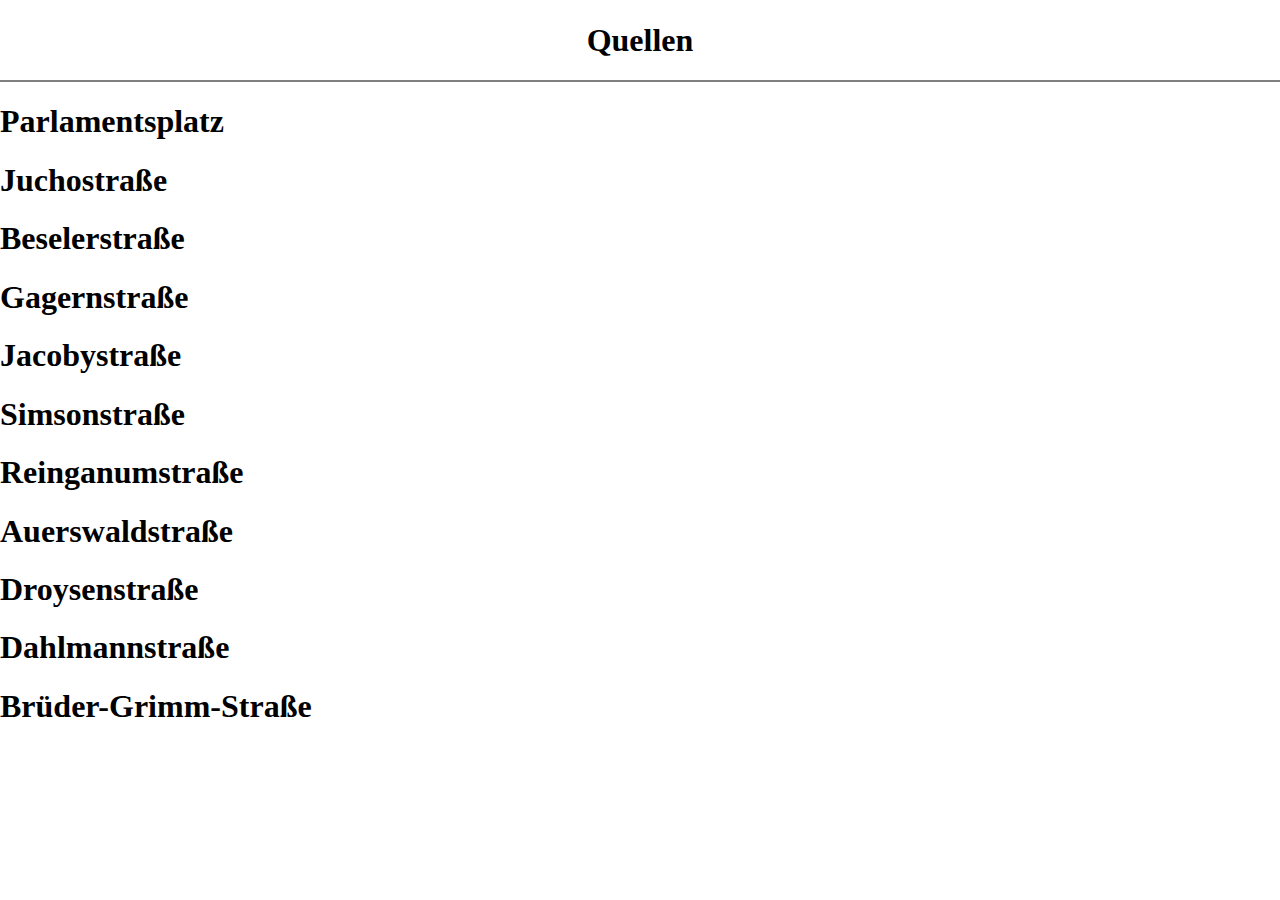
==== quellen/quellen.html @ abe3cc9b "Einfügen der Straßen und Quellen" ====
<!DOCTYPE html>
<html lang="de">
<head>
    <meta charset="UTF-8">
    <meta name="viewport" content="width=device-width, initial-scale=1.0">
    <link rel="stylesheet" href="style.css">
    <title>Quellen</title>
</head>
<body>
    <div class="header">
        <h1>Quellen</h1>
    </div>
    
    <div class="hauptteil">
        <h1>Parlamentsplatz</h1>
        <p></p>

        <h1>Juchostraße</h1>
        <p></p>

        <h1>Beselerstraße</h1>
        <p></p>

        <h1>Gagernstraße</h1>
        <p></p>

        <h1>Jacobystraße</h1>
        <p></p>

        <h1>Simsonstraße</h1>
        <p></p>

        <h1>Reinganumstraße</h1>
        <p></p>

        <h1>Auerswaldstraße</h1>
        <p></p>


        <h1>Droysenstraße</h1>
        <p></p>


        <h1>Dahlmannstraße</h1>
        <p></p>
        <h1>Brüder-Grimm-Straße</h1>
        <p></p>

    </div>


</body>
</html>
---- quellen/style.css ----
body {
    margin: 0;
}

.header {
    height: 80px;
    width: 100vw;
    display: flex;
    justify-content: center;
    align-items: center;
    background-color: white;
    border-bottom: 2px solid grey;
}

.header h1 {
    margin: 0;
}
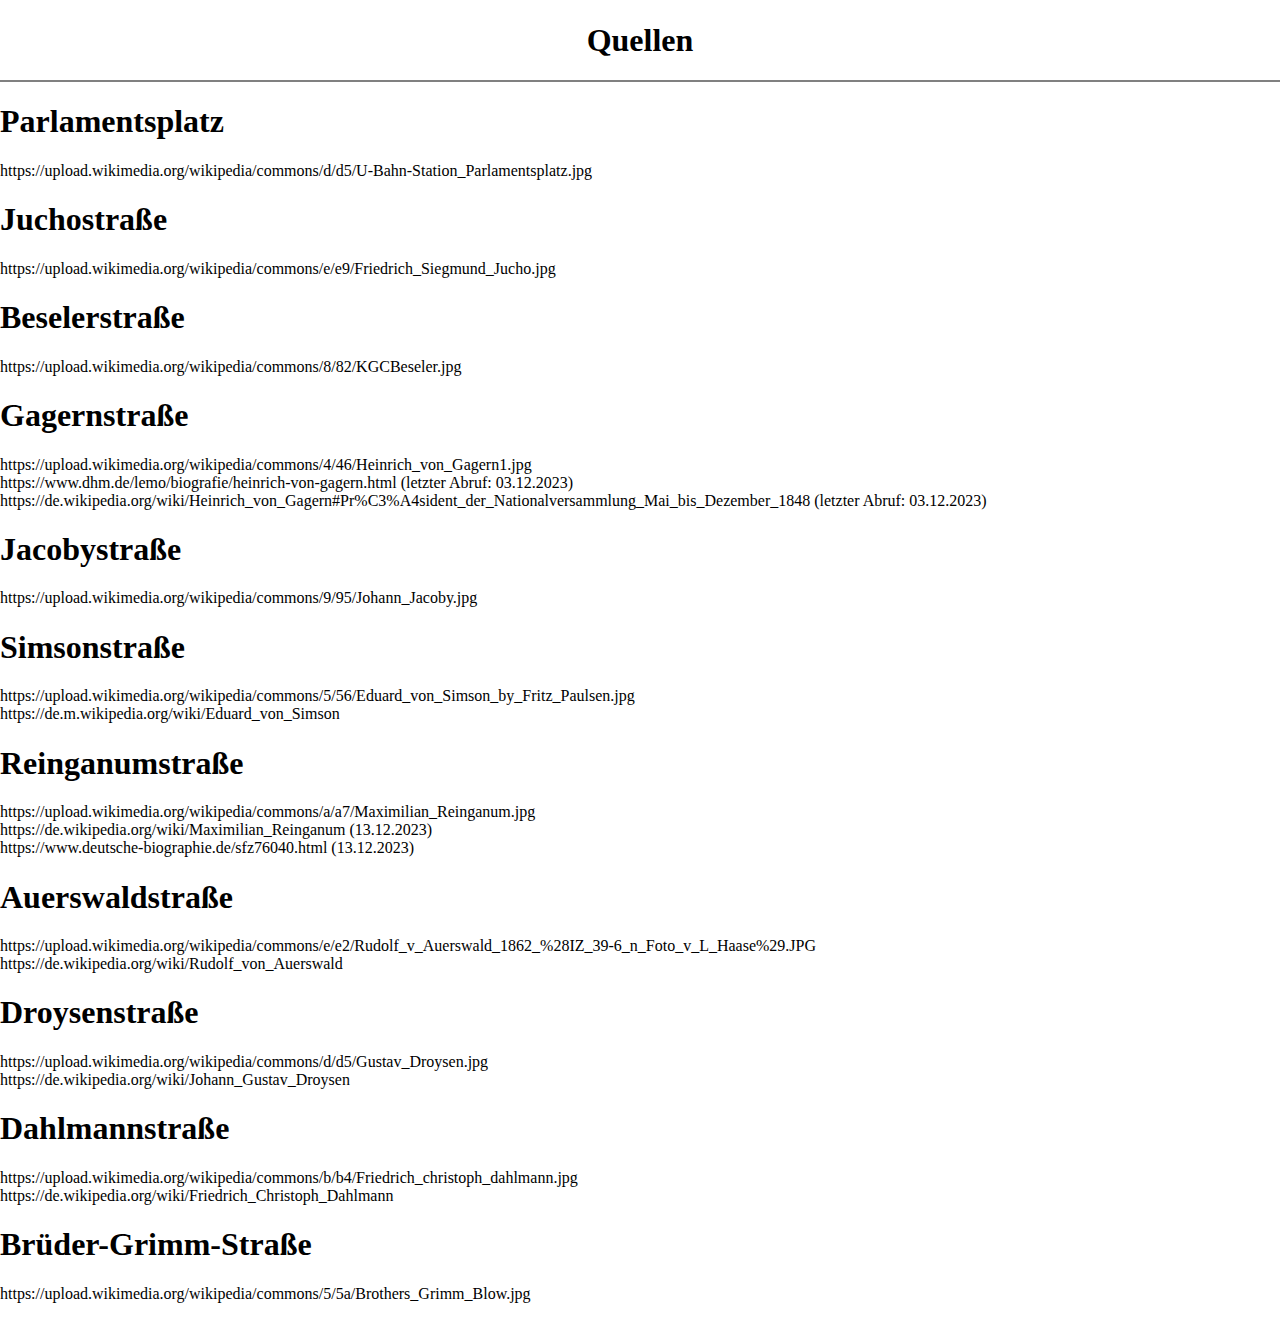
==== commit 701adc01: "Quellen hinzufügen" ====
--- a/quellen/quellen.html
+++ b/quellen/quellen.html
@@ -13,38 +13,83 @@
     
     <div class="hauptteil">
         <h1>Parlamentsplatz</h1>
-        <p></p>
+        <p>
+            https://upload.wikimedia.org/wikipedia/commons/d/d5/U-Bahn-Station_Parlamentsplatz.jpg
+
+        </p>
 
         <h1>Juchostraße</h1>
-        <p></p>
+        <p>
+            https://upload.wikimedia.org/wikipedia/commons/e/e9/Friedrich_Siegmund_Jucho.jpg
+        </p>
 
         <h1>Beselerstraße</h1>
-        <p></p>
+        <p>
+            https://upload.wikimedia.org/wikipedia/commons/8/82/KGCBeseler.jpg
+        </p>
 
         <h1>Gagernstraße</h1>
-        <p></p>
+        <p>
+            https://upload.wikimedia.org/wikipedia/commons/4/46/Heinrich_von_Gagern1.jpg
+            <br>
+            https://www.dhm.de/lemo/biografie/heinrich-von-gagern.html (letzter Abruf: 03.12.2023)
+            <br>
+            https://de.wikipedia.org/wiki/Heinrich_von_Gagern#Pr%C3%A4sident_der_Nationalversammlung_Mai_bis_Dezember_1848 (letzter Abruf: 03.12.2023)
+
+        </p>
 
         <h1>Jacobystraße</h1>
-        <p></p>
+        <p>
+            https://upload.wikimedia.org/wikipedia/commons/9/95/Johann_Jacoby.jpg
+        </p>
 
         <h1>Simsonstraße</h1>
-        <p></p>
+        <p>
+            https://upload.wikimedia.org/wikipedia/commons/5/56/Eduard_von_Simson_by_Fritz_Paulsen.jpg
+            <br>
+            https://de.m.wikipedia.org/wiki/Eduard_von_Simson
+        </p>
 
         <h1>Reinganumstraße</h1>
-        <p></p>
+        <p>
+            https://upload.wikimedia.org/wikipedia/commons/a/a7/Maximilian_Reinganum.jpg
+            <br>
+            https://de.wikipedia.org/wiki/Maximilian_Reinganum (13.12.2023)
+            <br>
+            https://www.deutsche-biographie.de/sfz76040.html (13.12.2023)
+
+        </p>
 
         <h1>Auerswaldstraße</h1>
-        <p></p>
+        <p>
+            https://upload.wikimedia.org/wikipedia/commons/e/e2/Rudolf_v_Auerswald_1862_%28IZ_39-6_n_Foto_v_L_Haase%29.JPG
+            <br>
+            https://de.wikipedia.org/wiki/Rudolf_von_Auerswald 
+
+        </p>
+        
 
 
         <h1>Droysenstraße</h1>
-        <p></p>
+        <p>
+            https://upload.wikimedia.org/wikipedia/commons/d/d5/Gustav_Droysen.jpg
+            <br>
+            https://de.wikipedia.org/wiki/Johann_Gustav_Droysen 
+
+        </p>
 
 
         <h1>Dahlmannstraße</h1>
-        <p></p>
+        <p>
+            https://upload.wikimedia.org/wikipedia/commons/b/b4/Friedrich_christoph_dahlmann.jpg
+            <br>
+            https://de.wikipedia.org/wiki/Friedrich_Christoph_Dahlmann 
+
+        </p>
         <h1>Brüder-Grimm-Straße</h1>
-        <p></p>
+        <p>
+            https://upload.wikimedia.org/wikipedia/commons/5/5a/Brothers_Grimm_Blow.jpg
+        </p>
 
     </div>
 
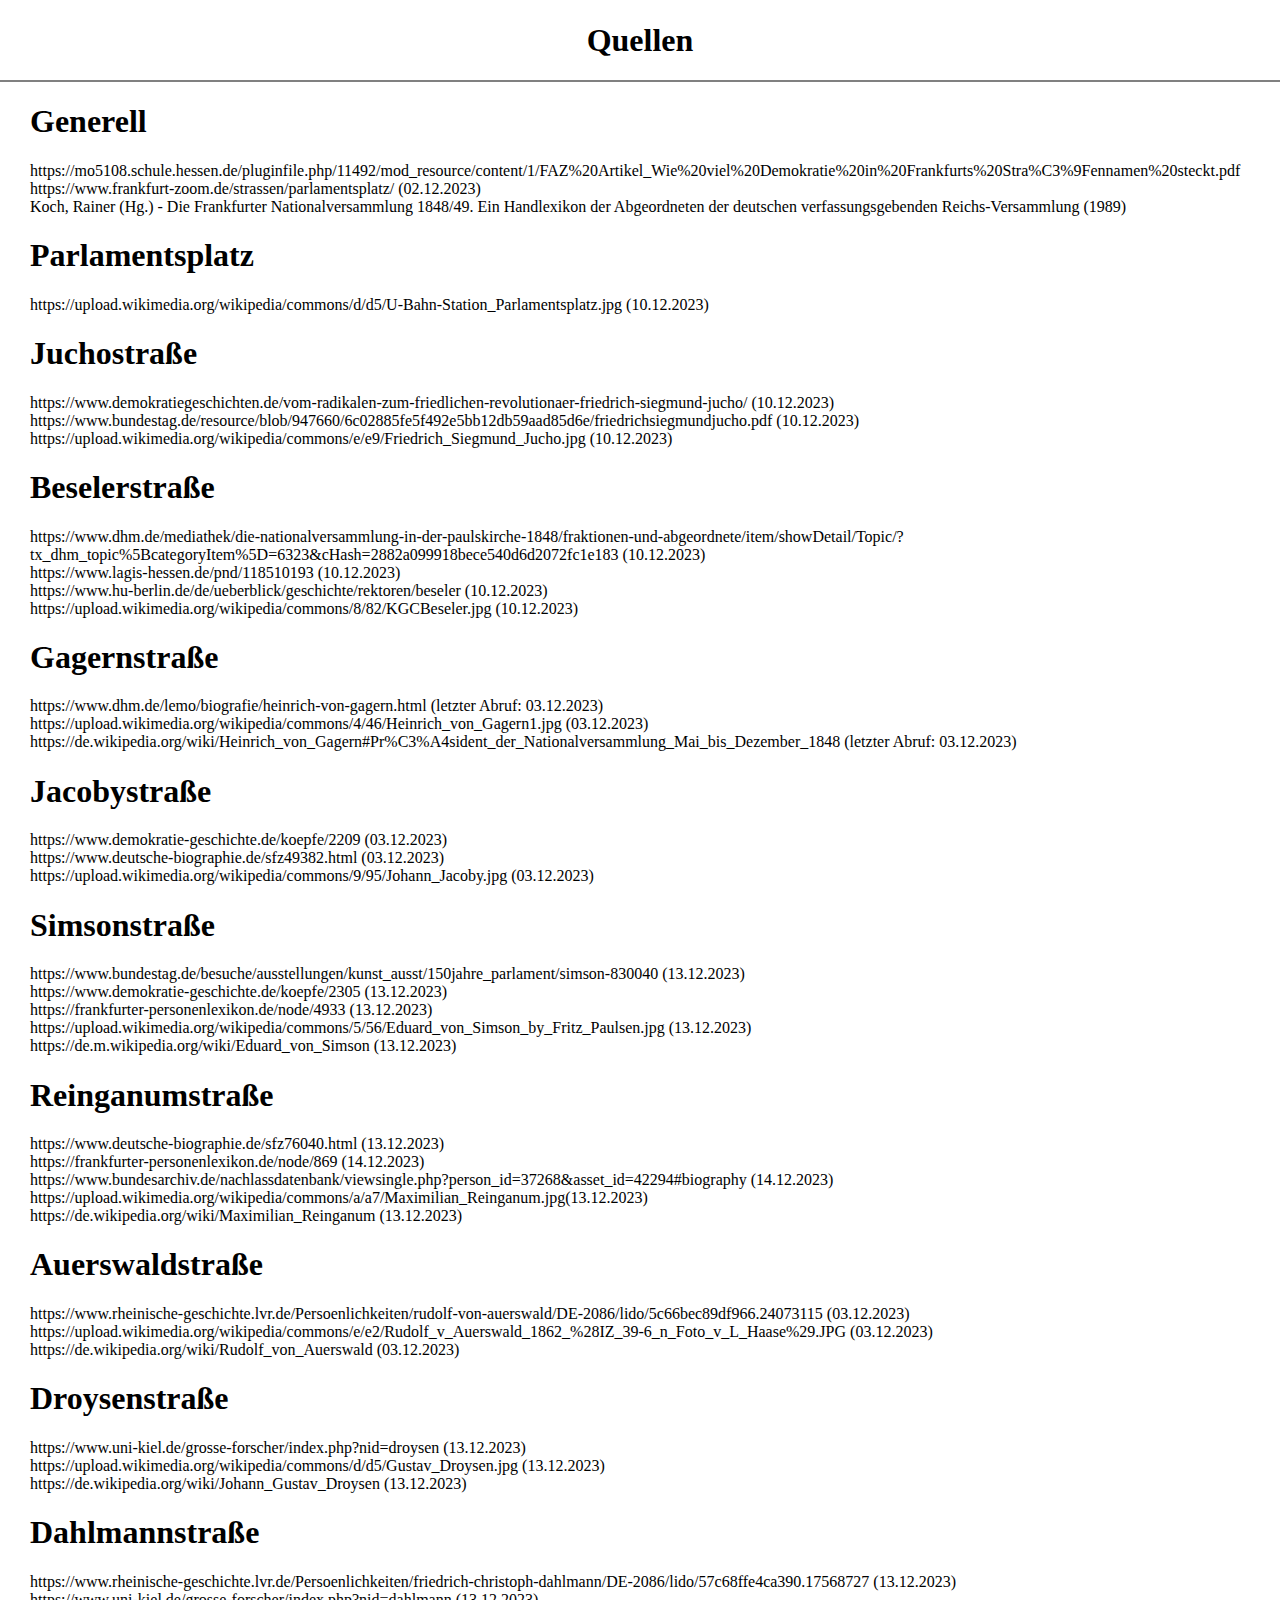
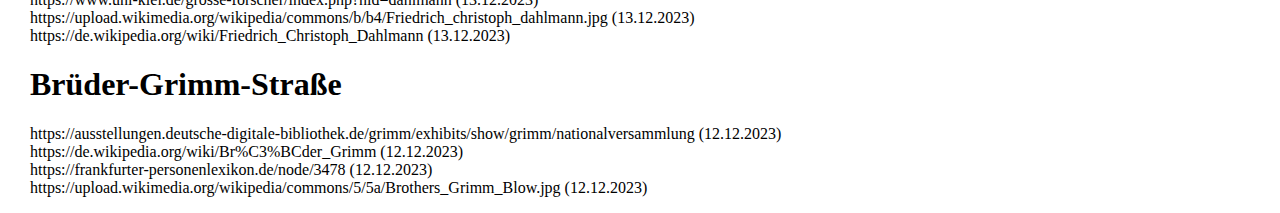
==== commit 28160952: "Quellen aktualisiert und Musik eingeführt" ====
--- a/quellen/quellen.html
+++ b/quellen/quellen.html
@@ -12,27 +12,45 @@
     </div>
     
     <div class="hauptteil">
+        <h1>Generell</h1>
+        <p>
+            https://mo5108.schule.hessen.de/pluginfile.php/11492/mod_resource/content/1/FAZ%20Artikel_Wie%20viel%20Demokratie%20in%20Frankfurts%20Stra%C3%9Fennamen%20steckt.pdf
+            <br>
+            https://www.frankfurt-zoom.de/strassen/parlamentsplatz/ (02.12.2023)
+            <br>
+            Koch, Rainer (Hg.) - Die Frankfurter Nationalversammlung 1848/49. Ein Handlexikon der Abgeordneten der deutschen verfassungsgebenden Reichs-Versammlung (1989)
+        </p>
         <h1>Parlamentsplatz</h1>
         <p>
-            https://upload.wikimedia.org/wikipedia/commons/d/d5/U-Bahn-Station_Parlamentsplatz.jpg
+            https://upload.wikimedia.org/wikipedia/commons/d/d5/U-Bahn-Station_Parlamentsplatz.jpg (10.12.2023)
 
         </p>
 
         <h1>Juchostraße</h1>
         <p>
-            https://upload.wikimedia.org/wikipedia/commons/e/e9/Friedrich_Siegmund_Jucho.jpg
+            https://www.demokratiegeschichten.de/vom-radikalen-zum-friedlichen-revolutionaer-friedrich-siegmund-jucho/ (10.12.2023)
+            <br>
+            https://www.bundestag.de/resource/blob/947660/6c02885fe5f492e5bb12db59aad85d6e/friedrichsiegmundjucho.pdf (10.12.2023)
+            <br>
+            https://upload.wikimedia.org/wikipedia/commons/e/e9/Friedrich_Siegmund_Jucho.jpg (10.12.2023)
         </p>
 
         <h1>Beselerstraße</h1>
         <p>
-            https://upload.wikimedia.org/wikipedia/commons/8/82/KGCBeseler.jpg
+            https://www.dhm.de/mediathek/die-nationalversammlung-in-der-paulskirche-1848/fraktionen-und-abgeordnete/item/showDetail/Topic/?tx_dhm_topic%5BcategoryItem%5D=6323&cHash=2882a099918bece540d6d2072fc1e183 (10.12.2023)
+            <br>
+            https://www.lagis-hessen.de/pnd/118510193 (10.12.2023)
+            <br>
+            https://www.hu-berlin.de/de/ueberblick/geschichte/rektoren/beseler (10.12.2023)
+            <br>
+            https://upload.wikimedia.org/wikipedia/commons/8/82/KGCBeseler.jpg (10.12.2023)
         </p>
 
         <h1>Gagernstraße</h1>
         <p>
-            https://upload.wikimedia.org/wikipedia/commons/4/46/Heinrich_von_Gagern1.jpg
+            https://www.dhm.de/lemo/biografie/heinrich-von-gagern.html (letzter Abruf: 03.12.2023)
             <br>
-            https://www.dhm.de/lemo/biografie/heinrich-von-gagern.html (letzter Abruf: 03.12.2023)
+            https://upload.wikimedia.org/wikipedia/commons/4/46/Heinrich_von_Gagern1.jpg (03.12.2023)
             <br>
             https://de.wikipedia.org/wiki/Heinrich_von_Gagern#Pr%C3%A4sident_der_Nationalversammlung_Mai_bis_Dezember_1848 (letzter Abruf: 03.12.2023)
 
@@ -40,31 +58,47 @@
 
         <h1>Jacobystraße</h1>
         <p>
-            https://upload.wikimedia.org/wikipedia/commons/9/95/Johann_Jacoby.jpg
+            https://www.demokratie-geschichte.de/koepfe/2209 (03.12.2023)
+            <br>
+            https://www.deutsche-biographie.de/sfz49382.html (03.12.2023)
+            <br>
+            https://upload.wikimedia.org/wikipedia/commons/9/95/Johann_Jacoby.jpg (03.12.2023)
         </p>
 
         <h1>Simsonstraße</h1>
         <p>
-            https://upload.wikimedia.org/wikipedia/commons/5/56/Eduard_von_Simson_by_Fritz_Paulsen.jpg
+            https://www.bundestag.de/besuche/ausstellungen/kunst_ausst/150jahre_parlament/simson-830040 (13.12.2023)
             <br>
-            https://de.m.wikipedia.org/wiki/Eduard_von_Simson
+            https://www.demokratie-geschichte.de/koepfe/2305 (13.12.2023)
+            <br>
+            https://frankfurter-personenlexikon.de/node/4933 (13.12.2023)
+            <br>
+            https://upload.wikimedia.org/wikipedia/commons/5/56/Eduard_von_Simson_by_Fritz_Paulsen.jpg (13.12.2023)
+            <br>
+            https://de.m.wikipedia.org/wiki/Eduard_von_Simson (13.12.2023)
         </p>
 
         <h1>Reinganumstraße</h1>
         <p>
-            https://upload.wikimedia.org/wikipedia/commons/a/a7/Maximilian_Reinganum.jpg
+            https://www.deutsche-biographie.de/sfz76040.html (13.12.2023)
+            <br>
+            https://frankfurter-personenlexikon.de/node/869 (14.12.2023)
+            <br>
+            https://www.bundesarchiv.de/nachlassdatenbank/viewsingle.php?person_id=37268&asset_id=42294#biography (14.12.2023)
+            <br>
+            https://upload.wikimedia.org/wikipedia/commons/a/a7/Maximilian_Reinganum.jpg(13.12.2023)
             <br>
             https://de.wikipedia.org/wiki/Maximilian_Reinganum (13.12.2023)
-            <br>
-            https://www.deutsche-biographie.de/sfz76040.html (13.12.2023)
 
         </p>
 
         <h1>Auerswaldstraße</h1>
         <p>
-            https://upload.wikimedia.org/wikipedia/commons/e/e2/Rudolf_v_Auerswald_1862_%28IZ_39-6_n_Foto_v_L_Haase%29.JPG
+            https://www.rheinische-geschichte.lvr.de/Persoenlichkeiten/rudolf-von-auerswald/DE-2086/lido/5c66bec89df966.24073115 (03.12.2023)
             <br>
-            https://de.wikipedia.org/wiki/Rudolf_von_Auerswald 
+            https://upload.wikimedia.org/wikipedia/commons/e/e2/Rudolf_v_Auerswald_1862_%28IZ_39-6_n_Foto_v_L_Haase%29.JPG (03.12.2023)
+            <br>
+            https://de.wikipedia.org/wiki/Rudolf_von_Auerswald (03.12.2023)
 
         </p>
         
@@ -72,23 +106,37 @@
 
         <h1>Droysenstraße</h1>
         <p>
-            https://upload.wikimedia.org/wikipedia/commons/d/d5/Gustav_Droysen.jpg
+            https://www.uni-kiel.de/grosse-forscher/index.php?nid=droysen (13.12.2023)
             <br>
-            https://de.wikipedia.org/wiki/Johann_Gustav_Droysen 
+            https://upload.wikimedia.org/wikipedia/commons/d/d5/Gustav_Droysen.jpg (13.12.2023)
+            <br>
+            https://de.wikipedia.org/wiki/Johann_Gustav_Droysen (13.12.2023)
 
         </p>
 
 
         <h1>Dahlmannstraße</h1>
         <p>
-            https://upload.wikimedia.org/wikipedia/commons/b/b4/Friedrich_christoph_dahlmann.jpg
+            https://www.rheinische-geschichte.lvr.de/Persoenlichkeiten/friedrich-christoph-dahlmann/DE-2086/lido/57c68ffe4ca390.17568727 (13.12.2023)
             <br>
-            https://de.wikipedia.org/wiki/Friedrich_Christoph_Dahlmann 
+            https://www.uni-kiel.de/grosse-forscher/index.php?nid=dahlmann (13.12.2023)
+            <br>
+            https://upload.wikimedia.org/wikipedia/commons/b/b4/Friedrich_christoph_dahlmann.jpg (13.12.2023)
+            <br>
+            https://de.wikipedia.org/wiki/Friedrich_Christoph_Dahlmann (13.12.2023)
 
         </p>
         <h1>Brüder-Grimm-Straße</h1>
         <p>
-            https://upload.wikimedia.org/wikipedia/commons/5/5a/Brothers_Grimm_Blow.jpg
+            https://ausstellungen.deutsche-digitale-bibliothek.de/grimm/exhibits/show/grimm/nationalversammlung (12.12.2023)
+            <br>
+            https://de.wikipedia.org/wiki/Br%C3%BCder_Grimm (12.12.2023)
+            <br>
+            https://frankfurter-personenlexikon.de/node/3478 (12.12.2023)
+            <br>
+            https://upload.wikimedia.org/wikipedia/commons/5/5a/Brothers_Grimm_Blow.jpg (12.12.2023)
+            
+
         </p>
 
     </div>
--- a/quellen/style.css
+++ b/quellen/style.css
@@ -4,7 +4,7 @@
 
 .header {
     height: 80px;
-    width: 100vw;
+    width: 100%;
     display: flex;
     justify-content: center;
     align-items: center;
@@ -14,4 +14,8 @@
 
 .header h1 {
     margin: 0;
+}
+
+.hauptteil {
+    margin: 0 30px;
 }